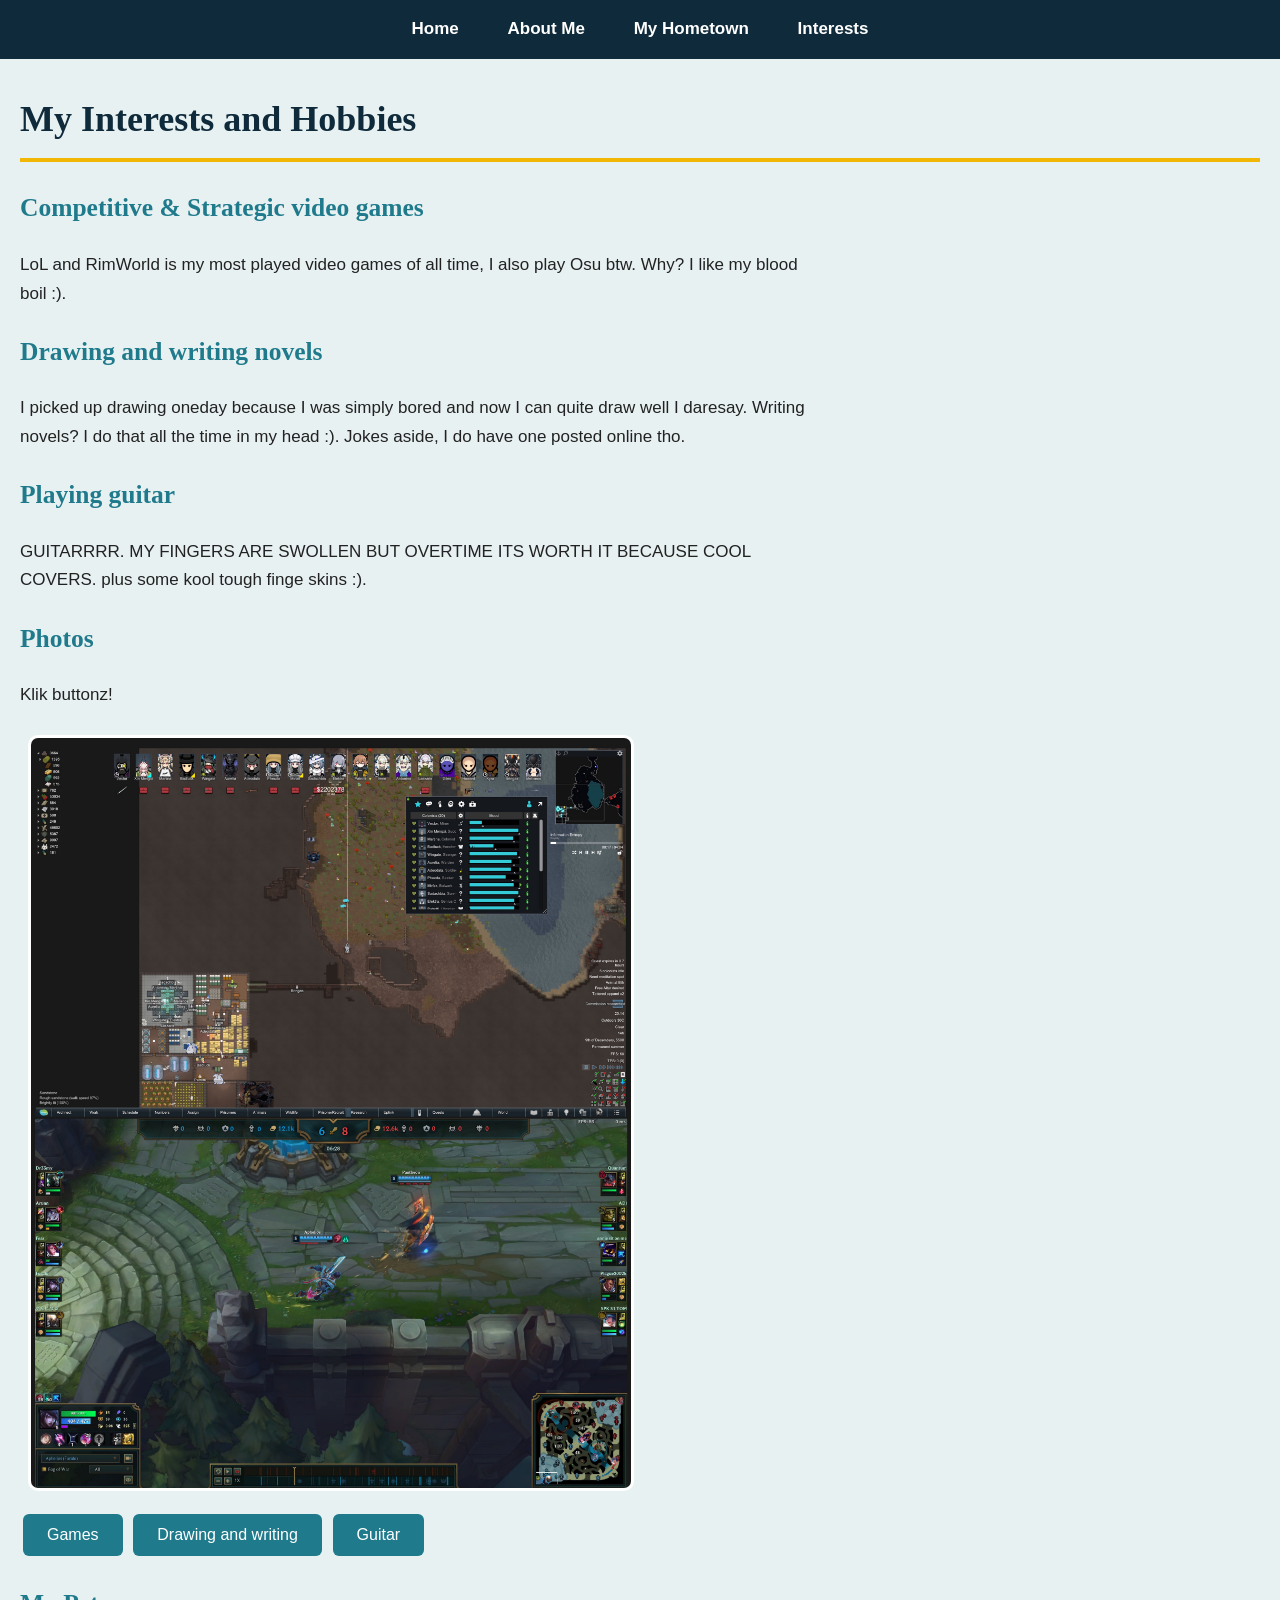
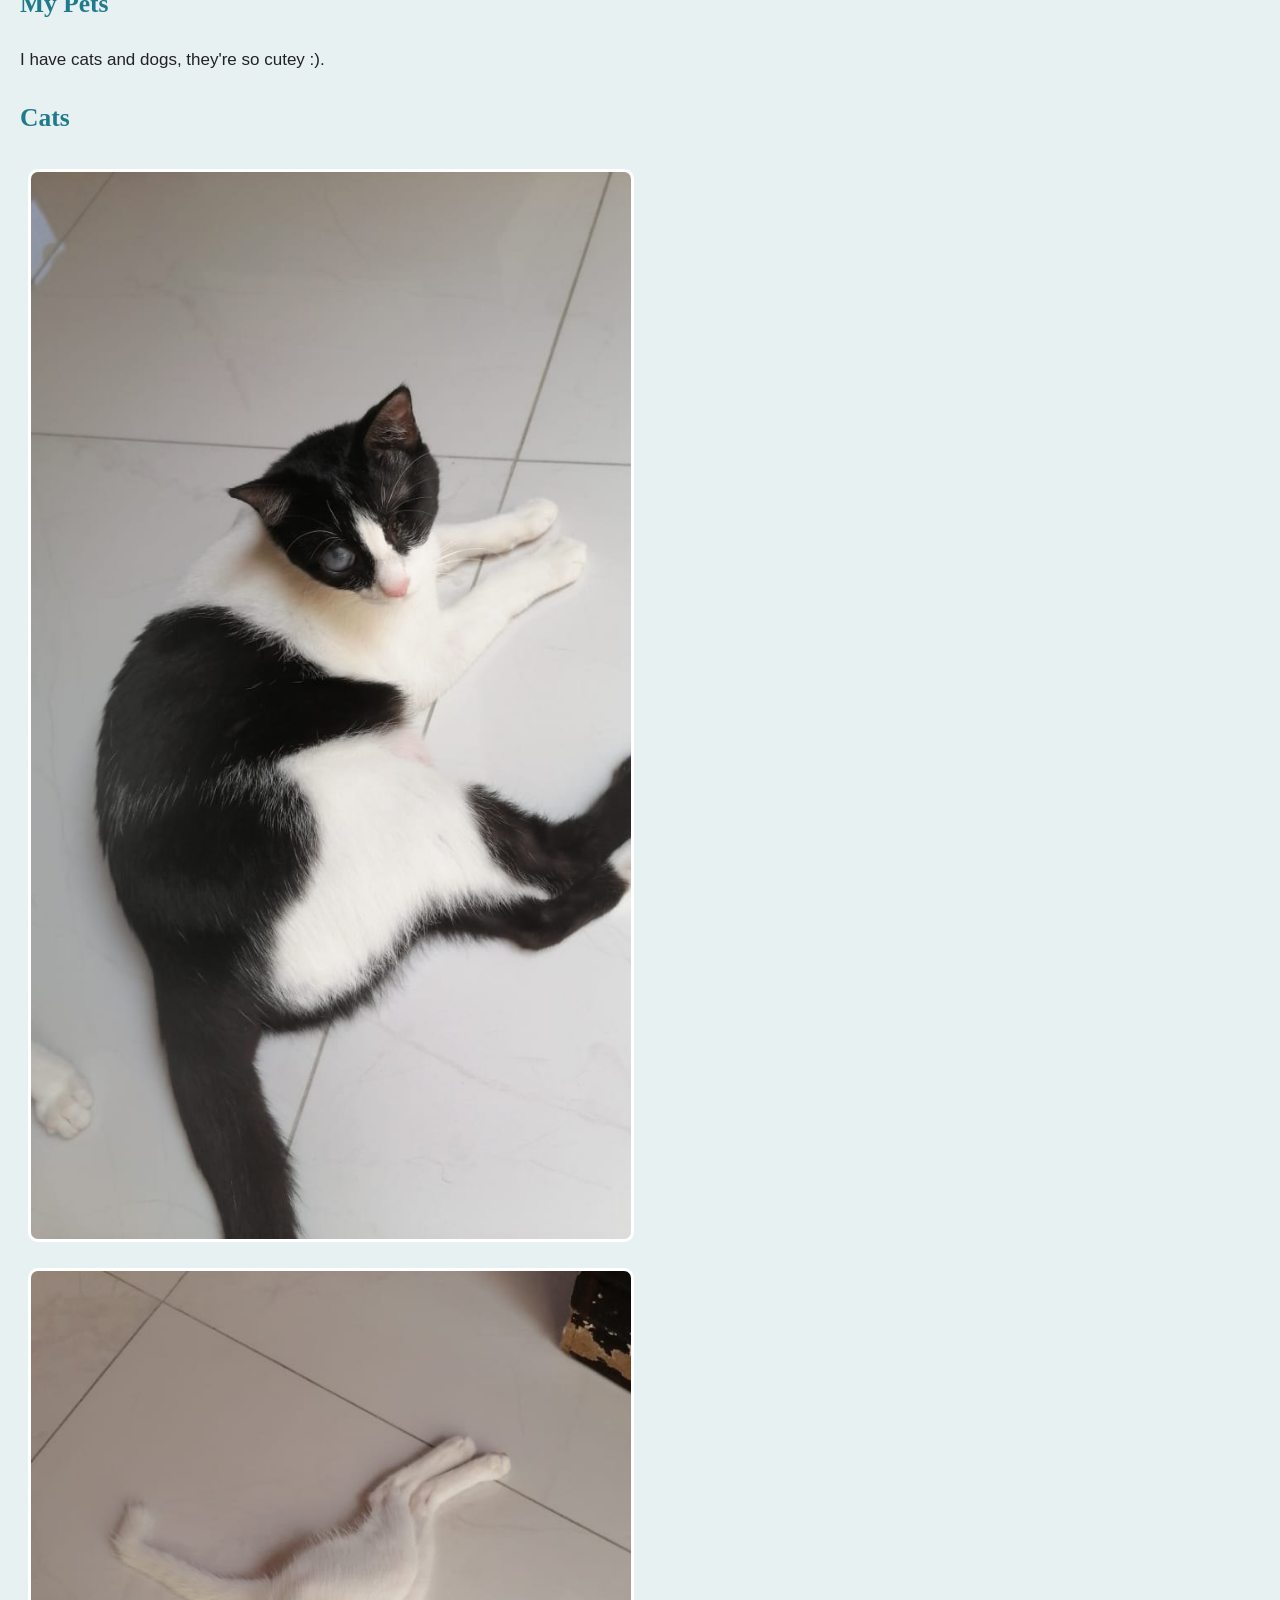
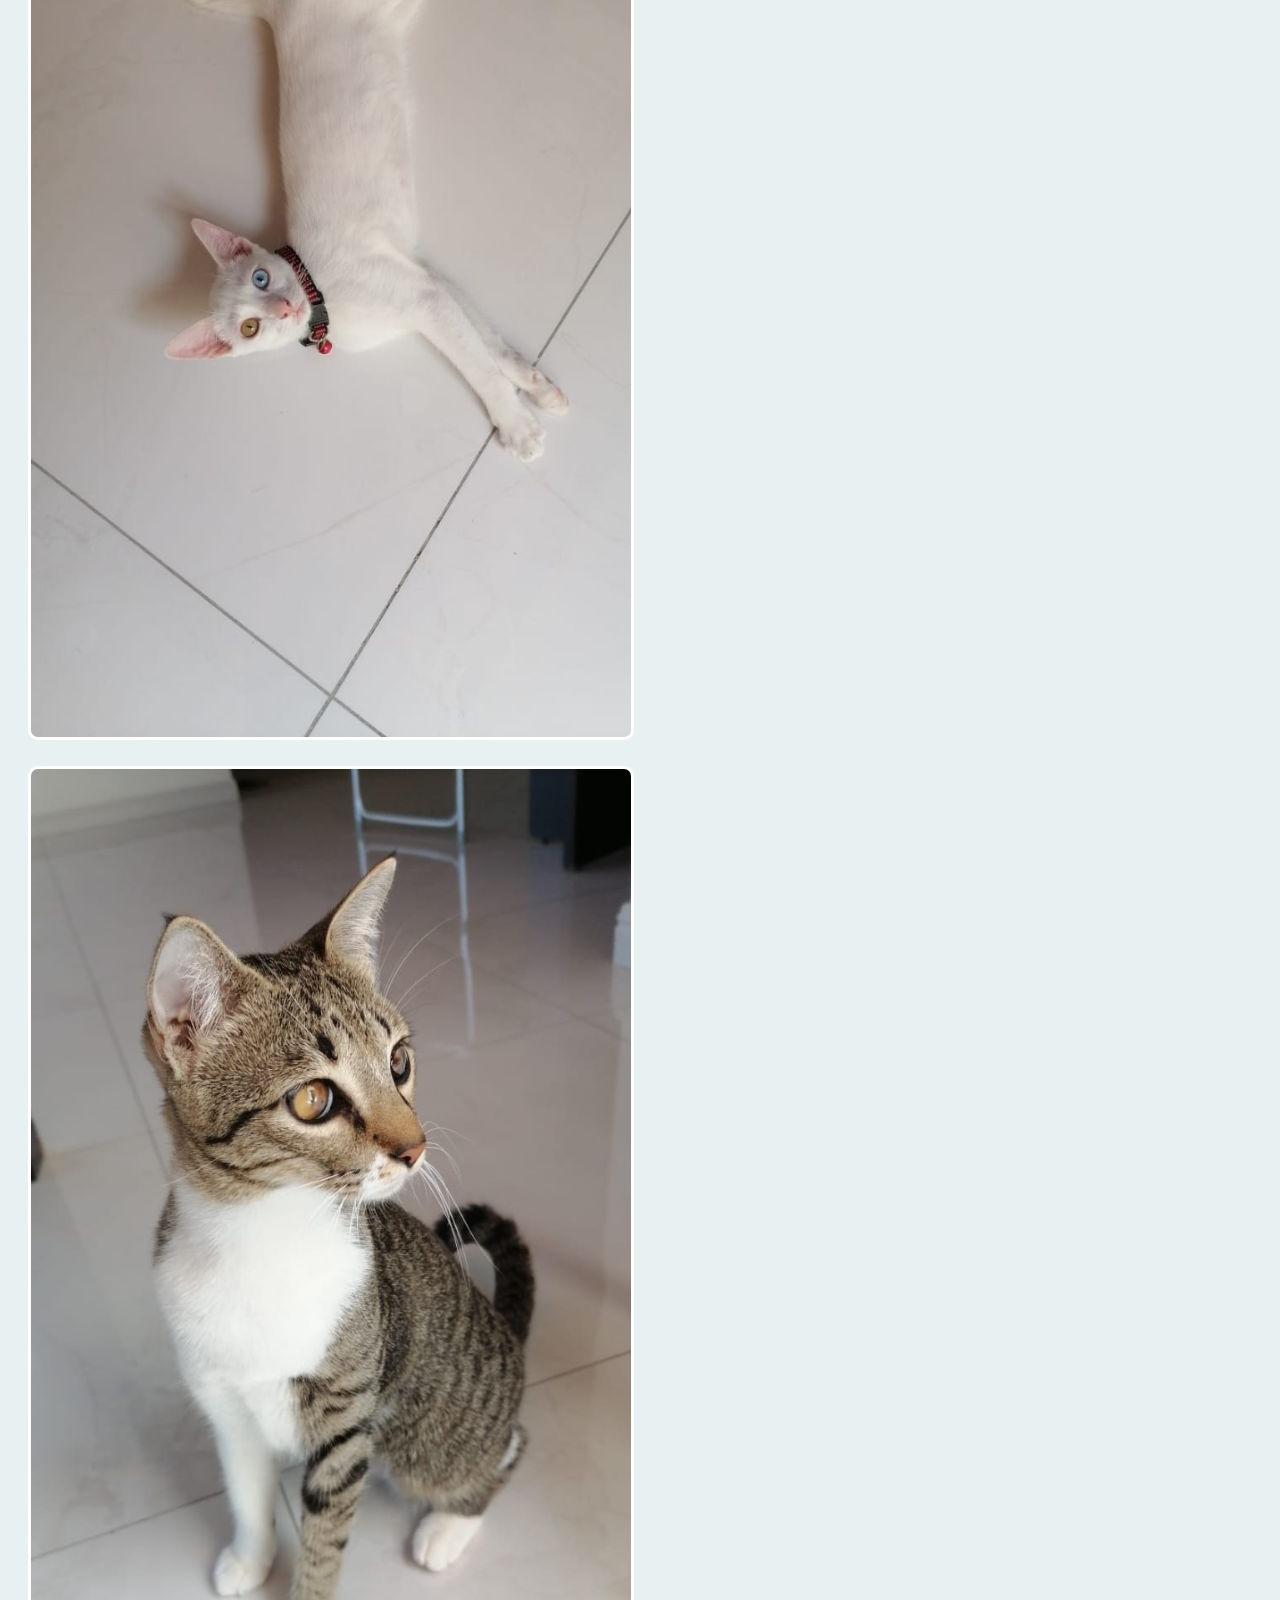
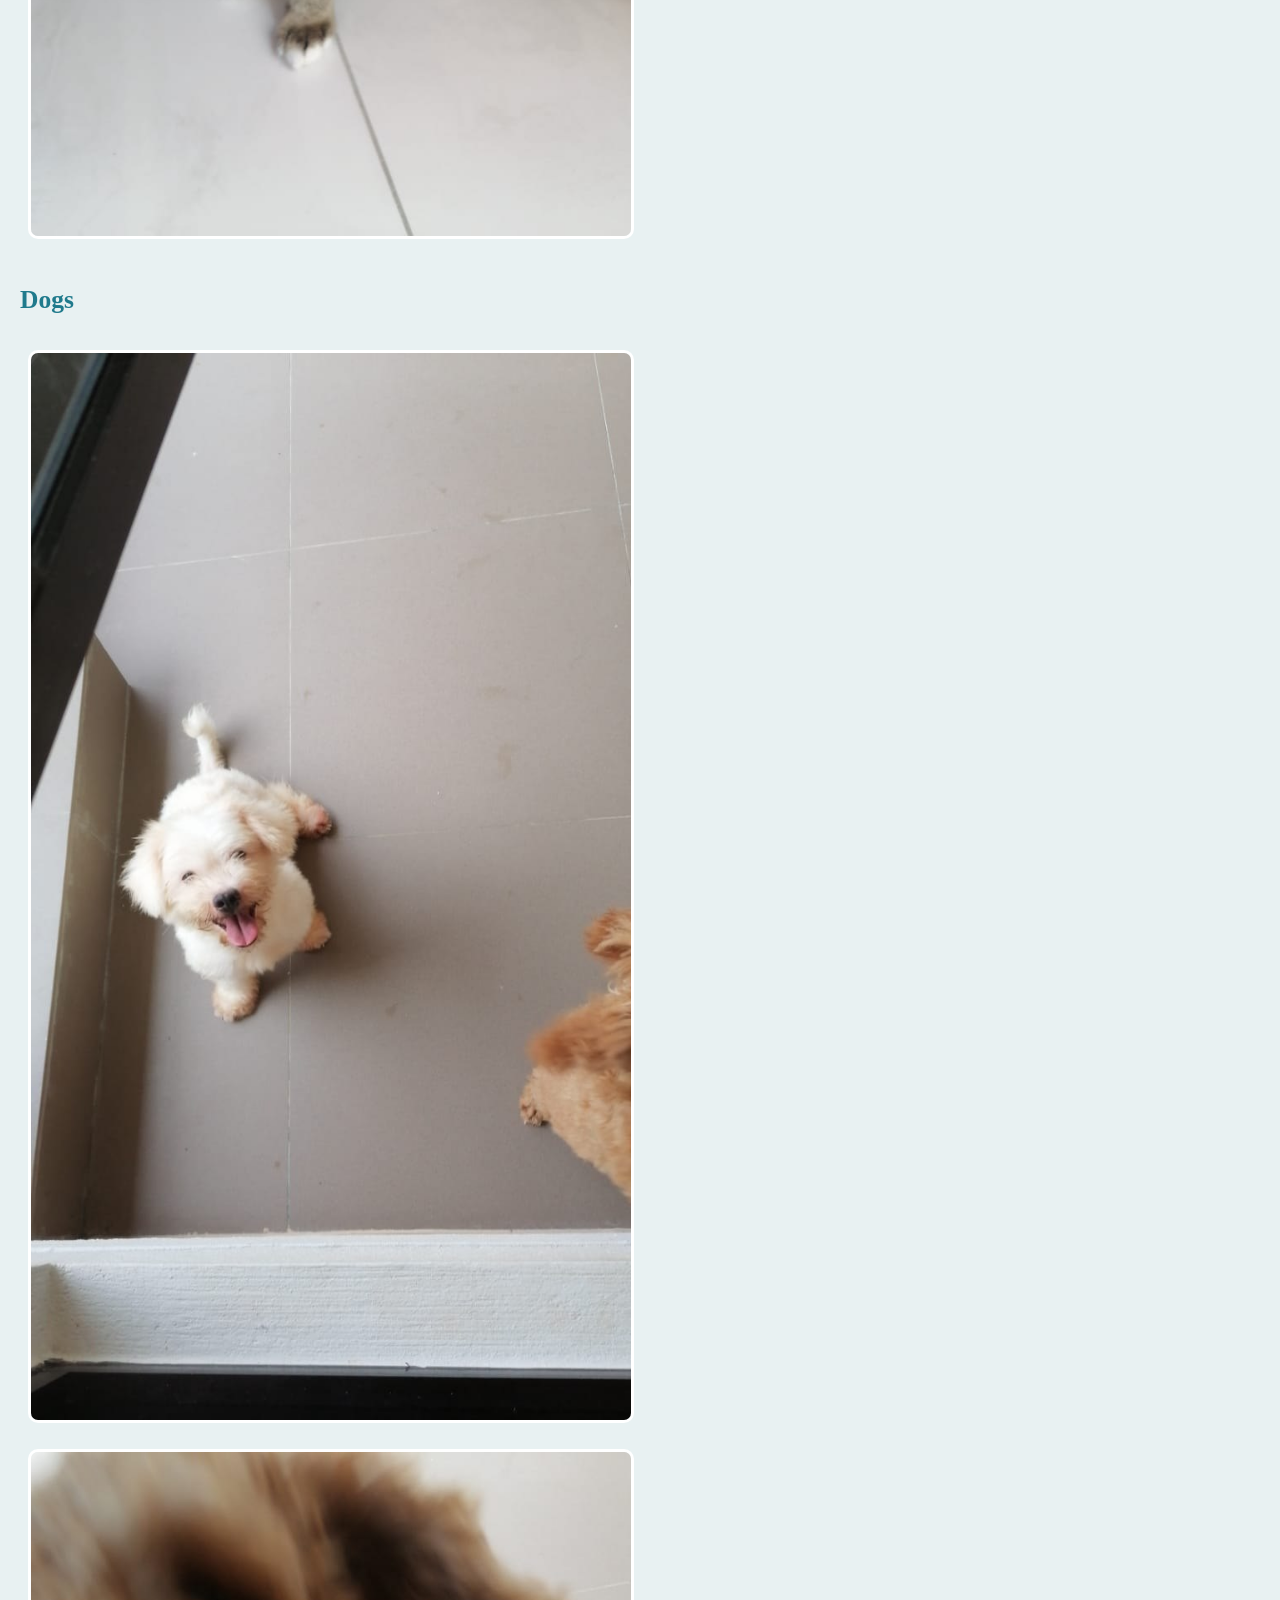
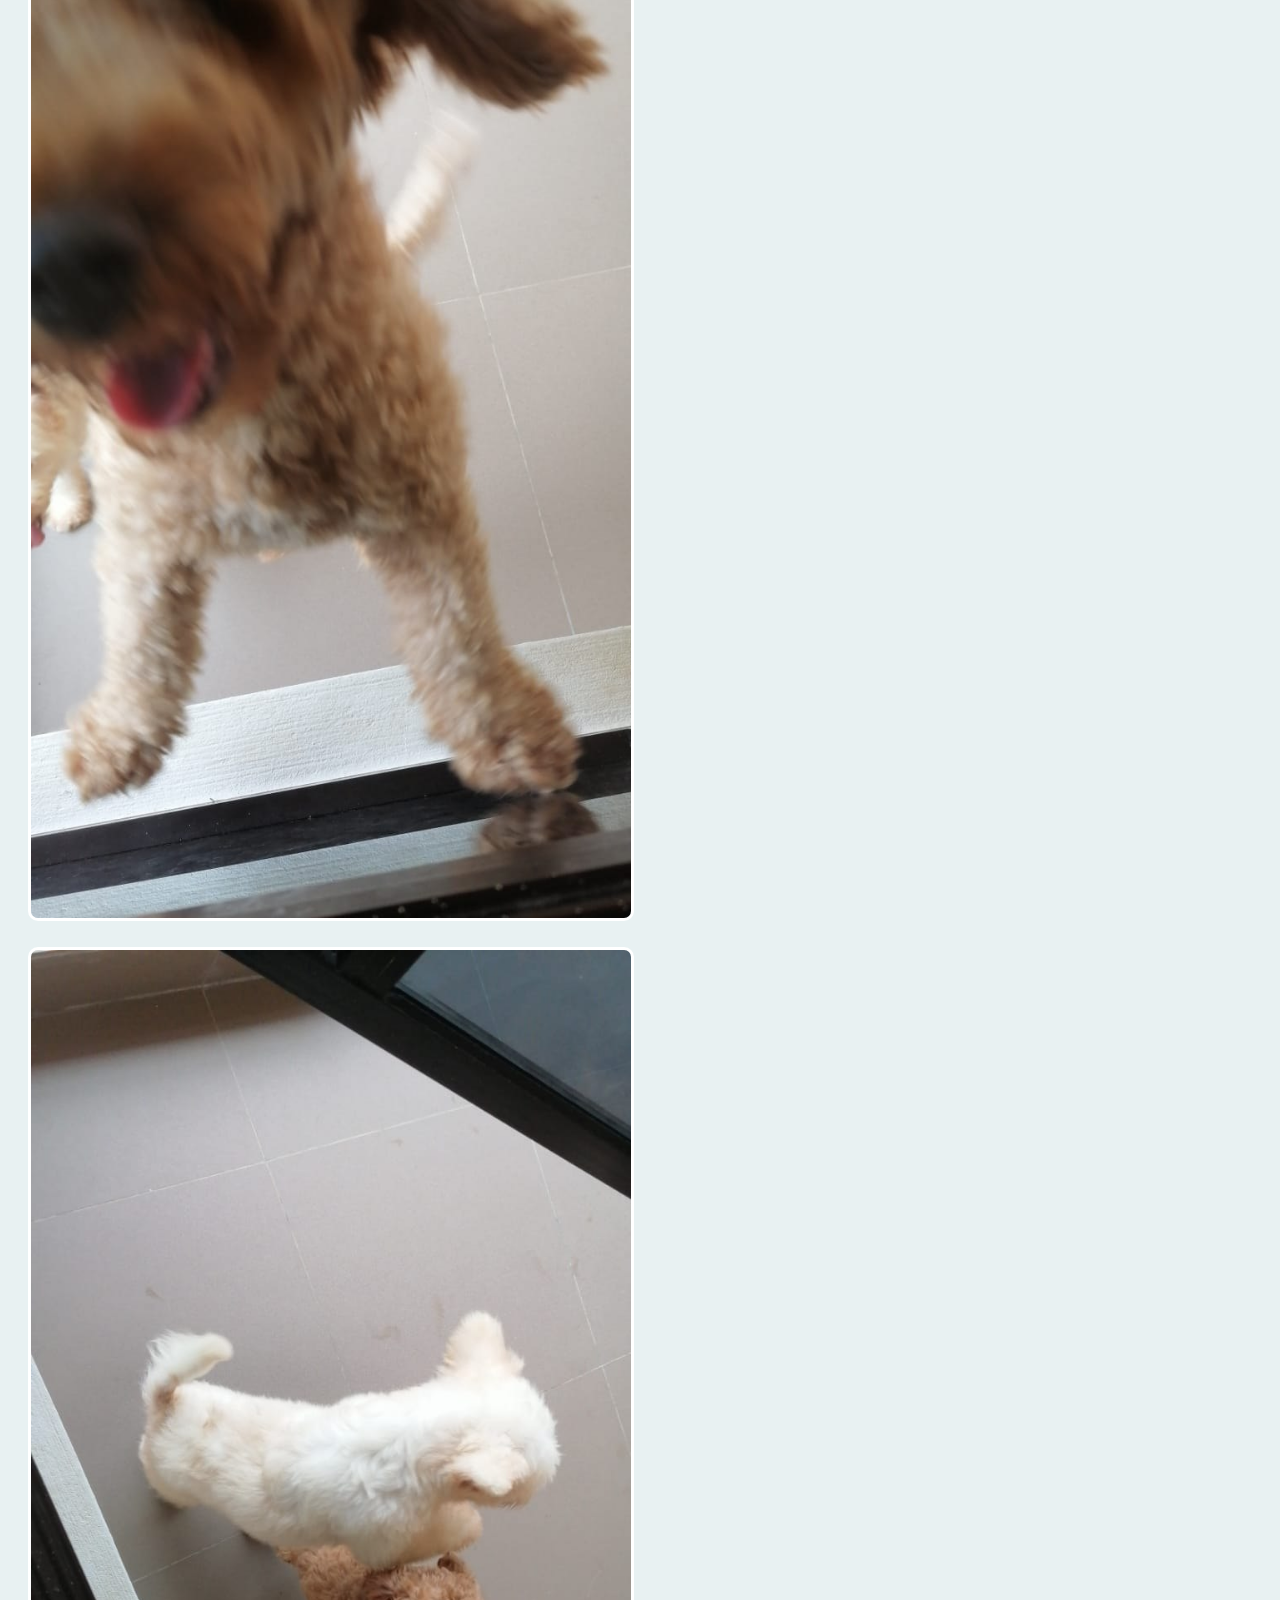
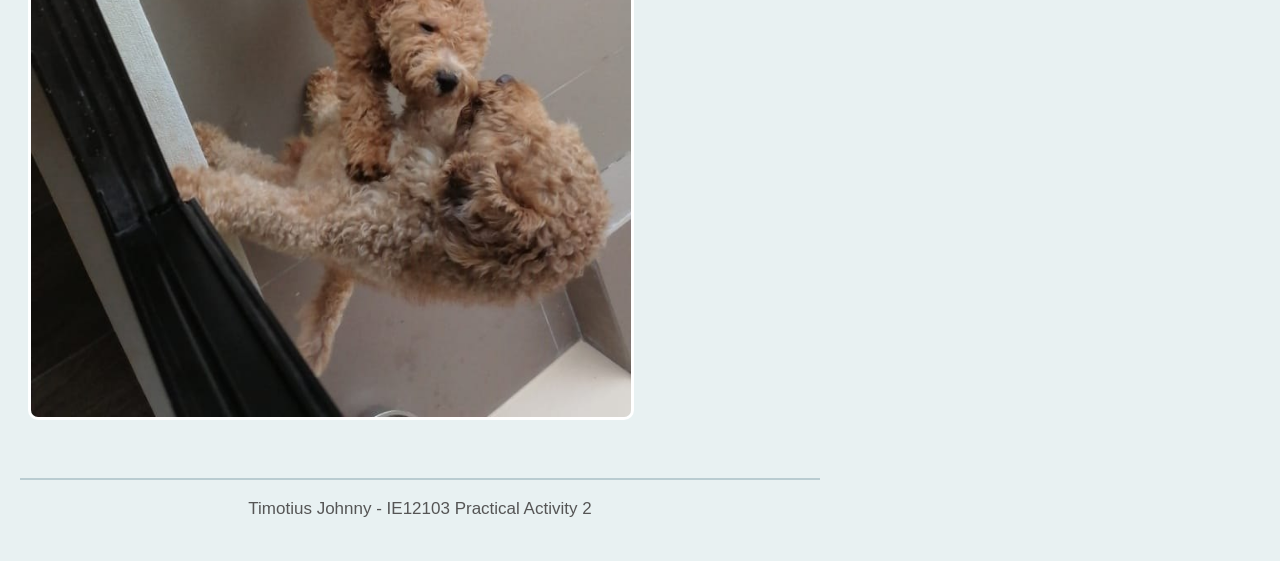
==== hobbies.html @ b257c764 "Add files via upload" ====
<!DOCTYPE html>
<html>
<head>
  <meta name="viewport" content="width=device-width, initial-scale=1">
  <title>Interests</title>
  <link rel="stylesheet" href="style.css">
</head>
<body>

<div class="menu">
  <a href="index.html">Home</a>
  <a href="about.html">About Me</a>
  <a href="hometown.html">My Hometown</a>
  <a href="hobbies.html">Interests</a>
</div>

<h1>My Interests and Hobbies</h1>

<h2>Competitive & Strategic video games</h2>
<p>LoL and RimWorld is my most played video games of all time, I also play Osu btw. Why? I like my blood boil :).</p>
<h2>Drawing and writing novels</h2>
<p>I picked up drawing oneday because I was simply bored and now I can quite draw well I daresay. Writing novels? I do that all the time in my head :). Jokes aside, I do have one posted online tho.</p>
<h2>Playing guitar</h2>
<p>GUITARRRR. MY FINGERS ARE SWOLLEN BUT OVERTIME ITS WORTH IT BECAUSE COOL COVERS. plus some kool tough finge skins :).</p>

<h2>Photos</h2>
<p>Klik buttonz!</p>
<img id="photo" src="images/hobby1.jpg" alt="Hobby photo"><br>
<button class="button" onclick="document.getElementById('photo').src = 'images/hobby1.jpg'">Games</button>
<button class="button" onclick="document.getElementById('photo').src = 'images/hobby2.jpg'">Drawing and writing</button>
<button class="button" onclick="document.getElementById('photo').src = 'images/hobby3.jpg'">Guitar</button>

<h2>My Pets</h2>
<p>I have cats and dogs, they're so cutey :).</p>

<h2>Cats</h2>
<img src="images/cat1.jpg" alt="Cat photo 1">
<img src="images/cat2.jpg" alt="Cat photo 2">
<img src="images/cat3.jpg" alt="Cat photo 3">

<h2>Dogs</h2>
<img src="images/dog1.jpg" alt="Dog photo 1">
<img src="images/dog2.jpg" alt="Dog photo 2">
<img src="images/dog3.jpg" alt="Dog photo 3">

<p class="footer">Timotius Johnny - IE12103 Practical Activity 2</p>

</body>
</html>
---- style.css ----
body {
  font-family: Arial, sans-serif;
  background-color: #e8f1f2;
  color: #222;
  margin: 0;
  padding: 0 20px 20px 20px;
  line-height: 1.7;
  font-size: 17px;
}

/* Keep lines of text a readable length */
p, ul {
  max-width: 800px;
}

h1 {
  color: #0f2a3a;
  font-family: Georgia, serif;
  font-size: 36px;
  border-bottom: 4px solid #f2b705;
  padding-bottom: 8px;
}
h2 {
  color: #1f7a8c;
  font-family: Georgia, serif;
}

/* Menu bar */
.menu {
  background-color: #0f2a3a;
  padding: 15px;
  margin: 0 -20px 30px -20px;
  text-align: center;
}
.menu a {
  color: white;
  margin: 0 6px;
  padding: 8px 16px;
  text-decoration: none;
  font-weight: bold;
  border-radius: 5px;
}
.menu a:hover {
  background-color: #1f7a8c;
}

/* Buttons */
.button {
  background-color: #1f7a8c;
  color: white;
  border: none;
  padding: 12px 24px;
  margin: 5px 3px;
  font-size: 16px;
  text-decoration: none;
  cursor: pointer;
  display: inline-block;
  border-radius: 6px;
}
.button:hover {
  background-color: #0f2a3a;
}

/* Images */
img {
  width: 600px;
  max-width: 100%;
  margin: 8px;
  border-radius: 10px;
  border: 3px solid white;
  background-color: #b9ccd1;
}

/* Highlighted text and links */
mark {
  background-color: #f2b705;
  padding: 0 4px;
}
a {
  color: #1f7a8c;
}

.footer {
  text-align: center;
  margin-top: 40px;
  padding-top: 15px;
  border-top: 2px solid #b9ccd1;
  color: #555;
}

/* Small screens */
@media (max-width: 600px) {
  h1 {
    font-size: 28px;
  }
  .menu a {
    display: inline-block;
    margin: 3px;
  }
}
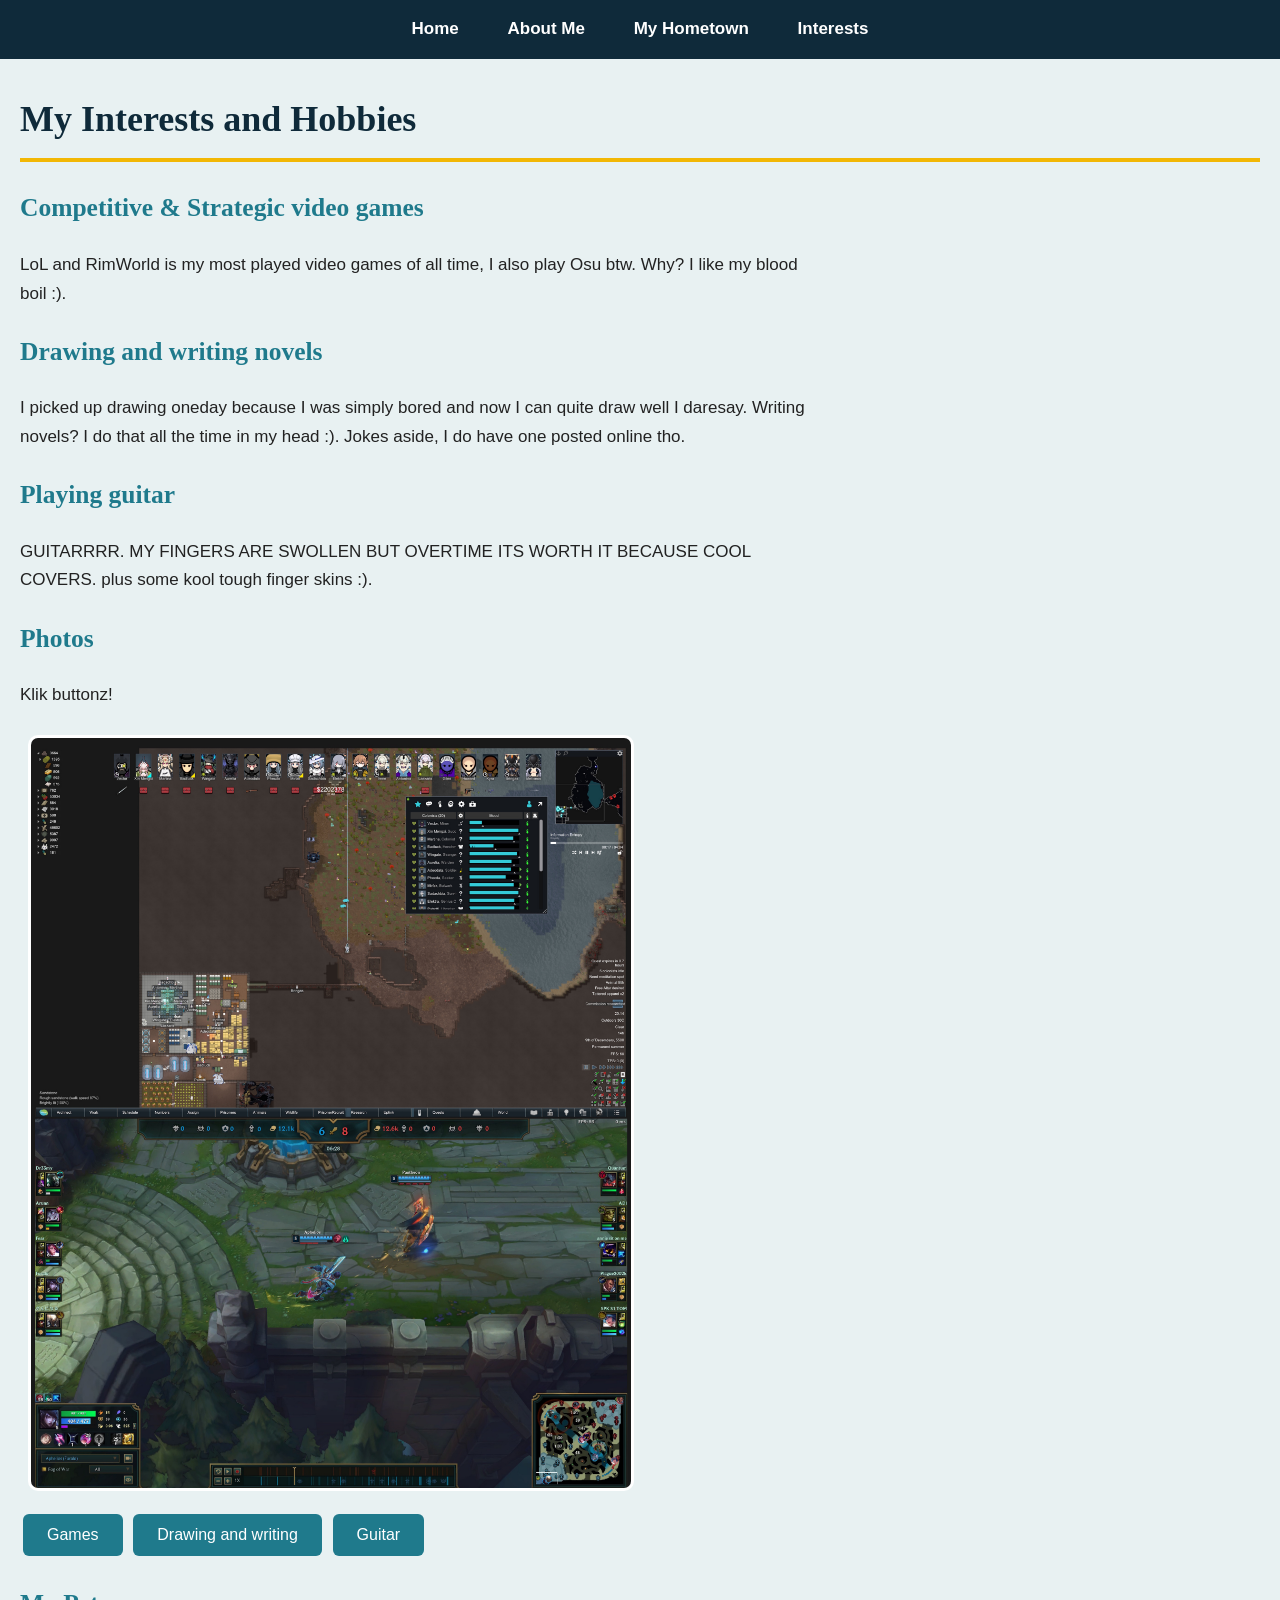
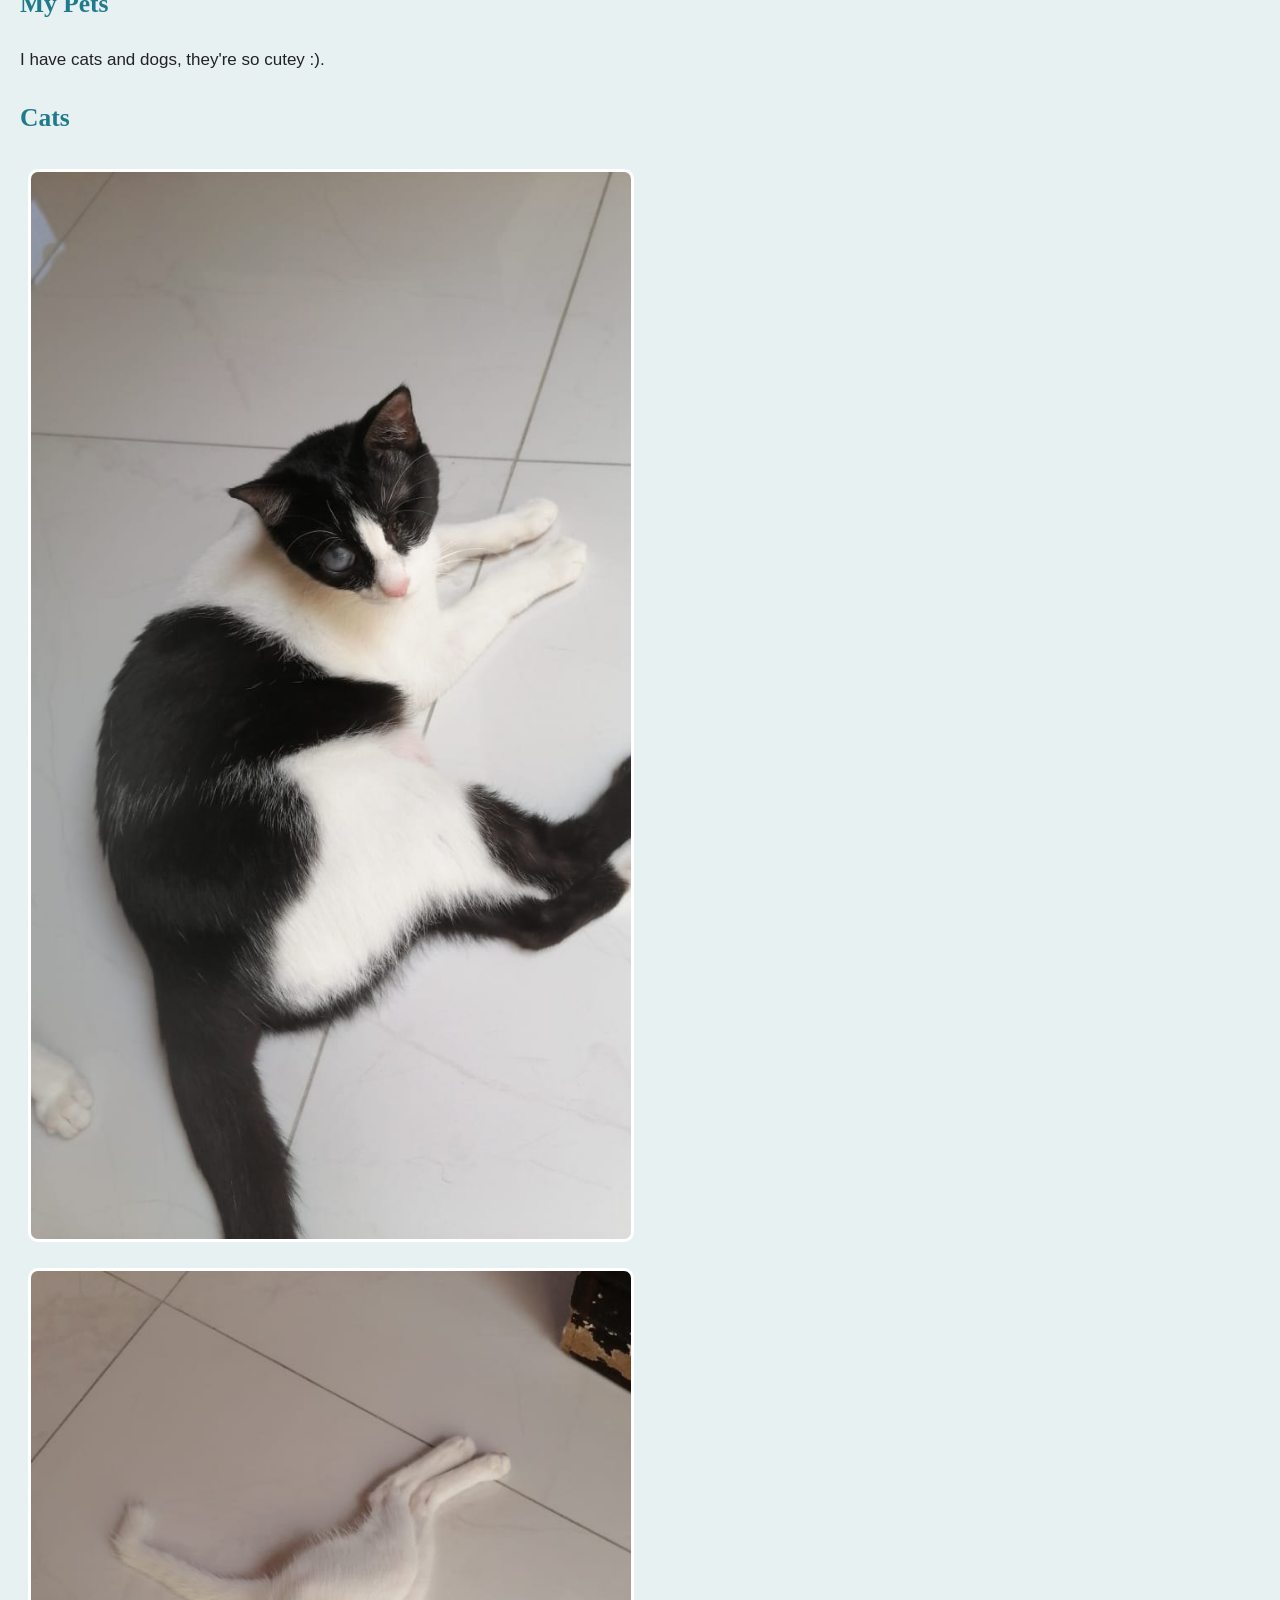
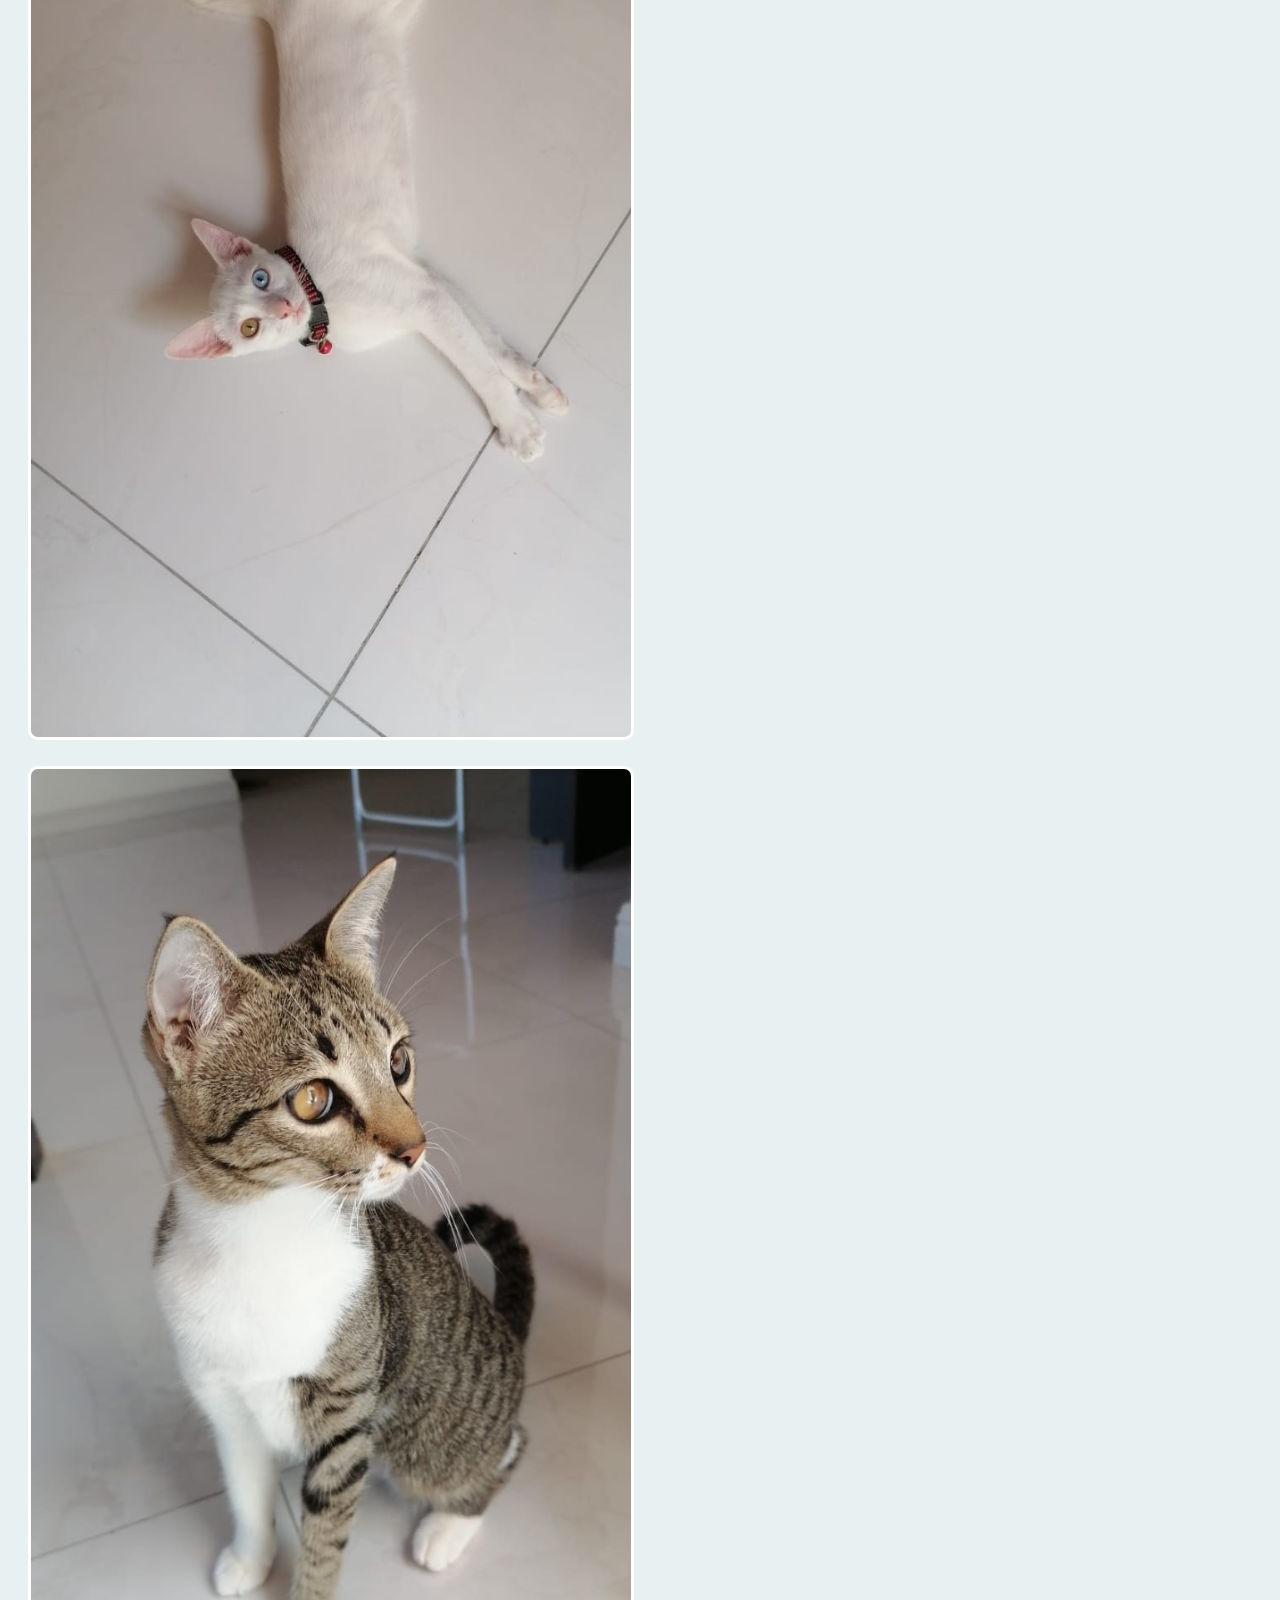
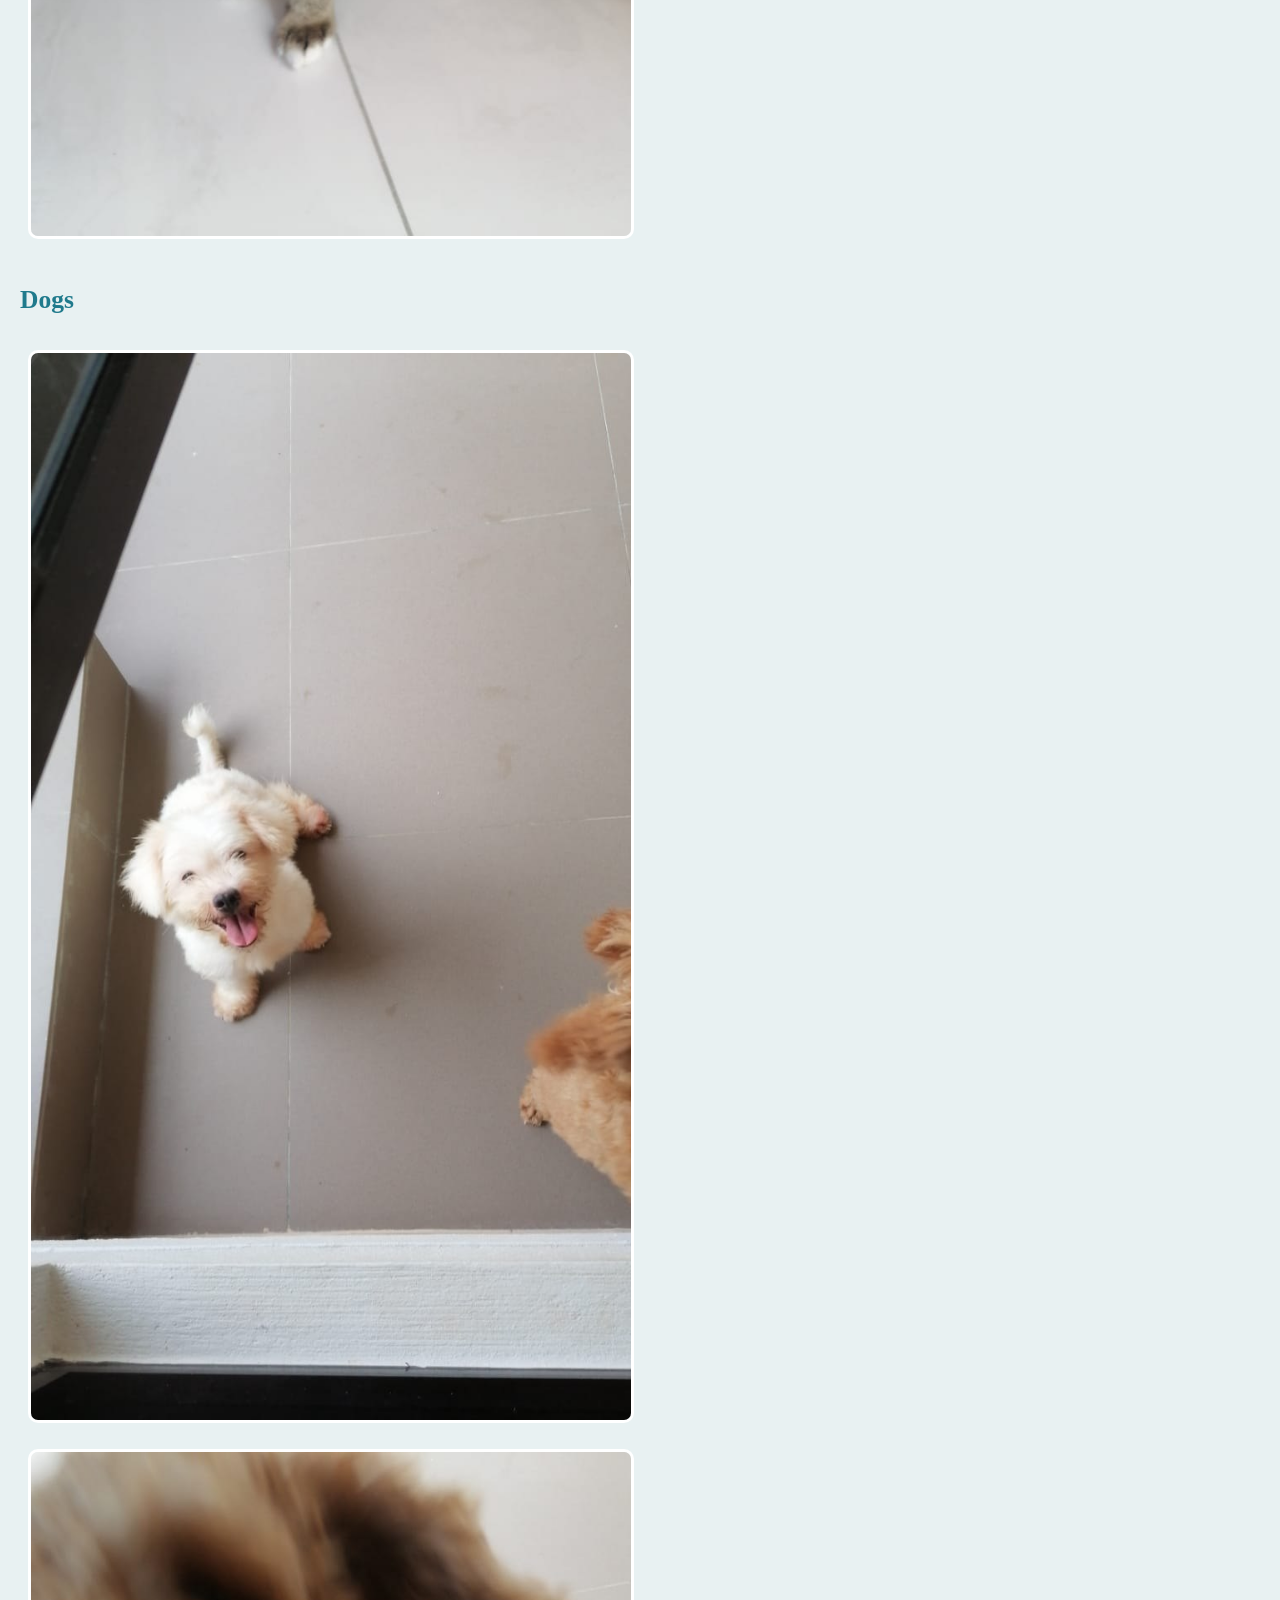
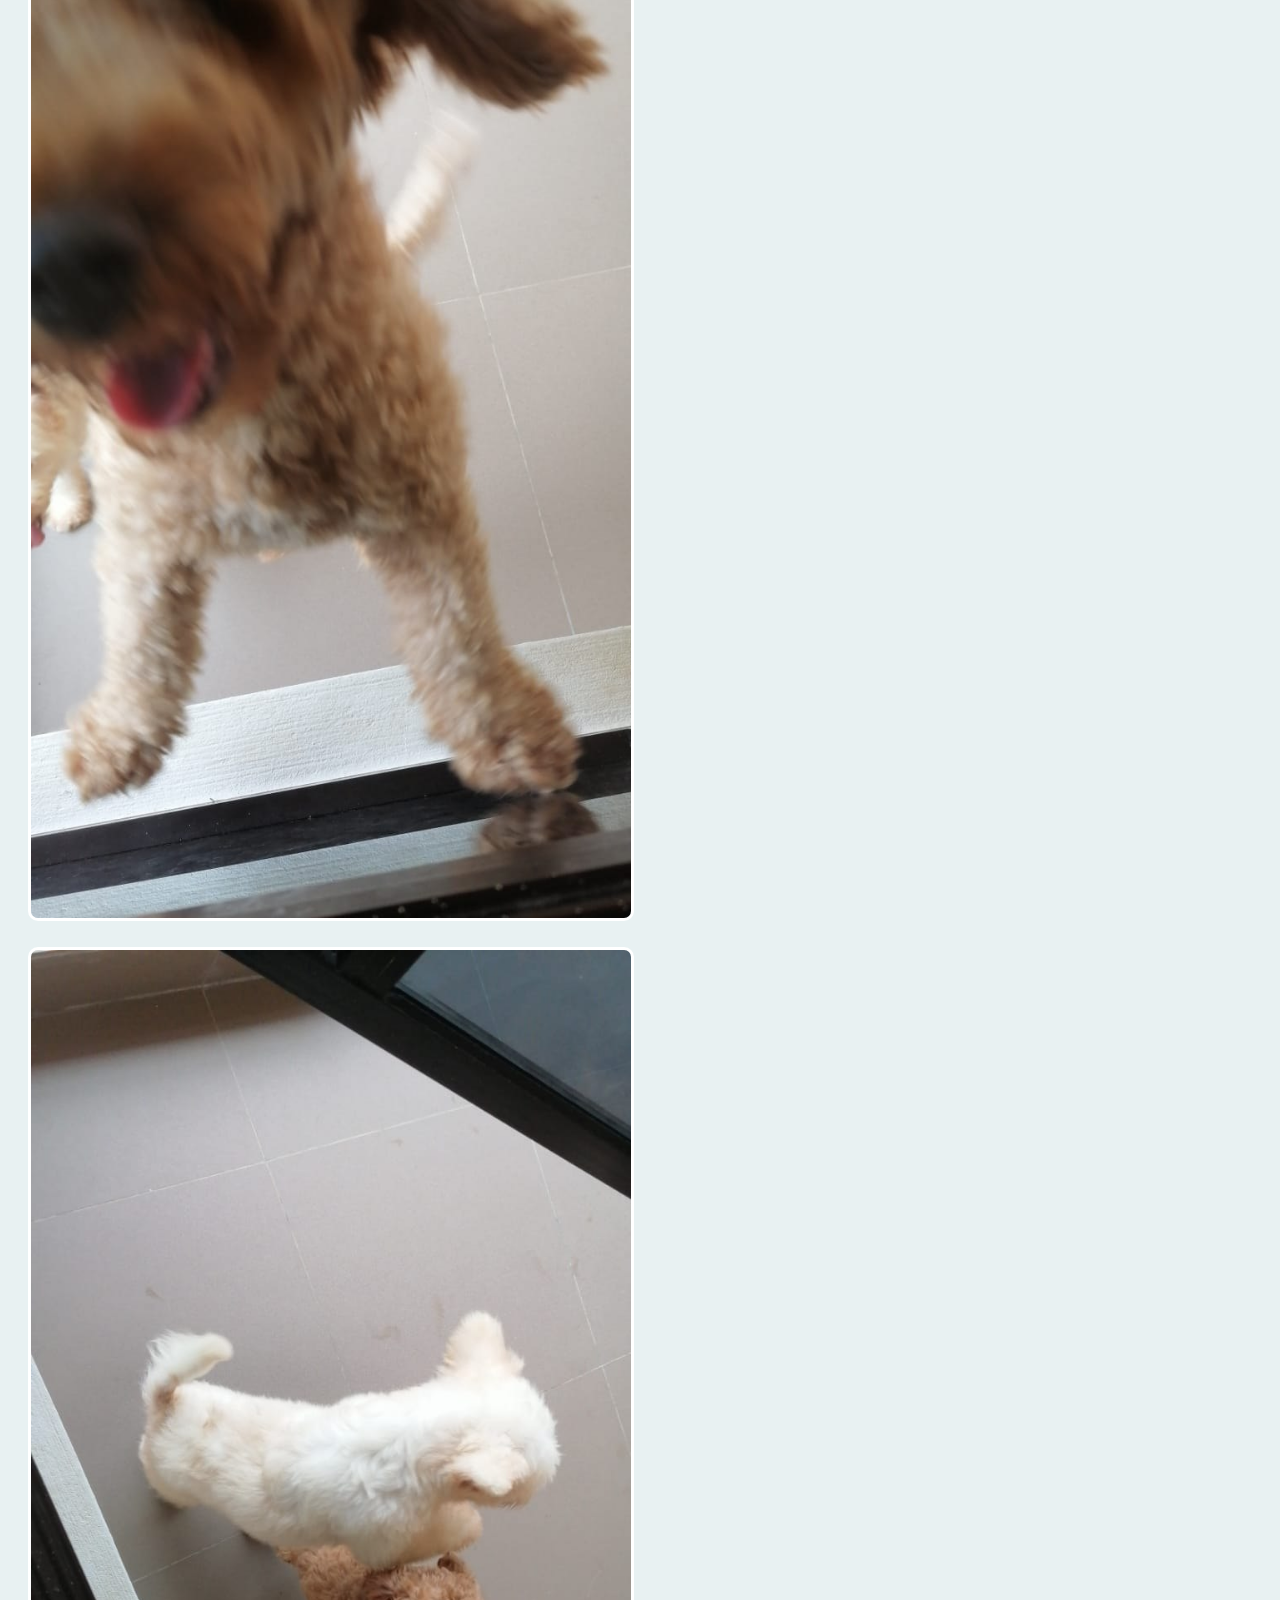
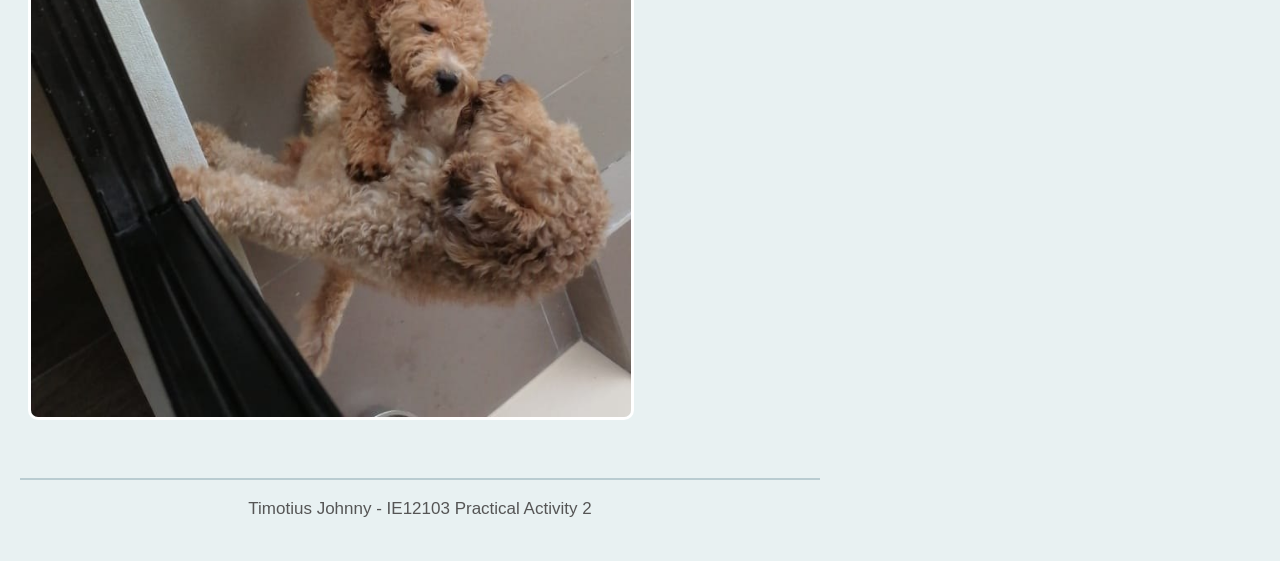
==== commit 2578fb99: "Update hobbies.html" ====
--- a/hobbies.html
+++ b/hobbies.html
@@ -21,7 +21,7 @@
 <h2>Drawing and writing novels</h2>
 <p>I picked up drawing oneday because I was simply bored and now I can quite draw well I daresay. Writing novels? I do that all the time in my head :). Jokes aside, I do have one posted online tho.</p>
 <h2>Playing guitar</h2>
-<p>GUITARRRR. MY FINGERS ARE SWOLLEN BUT OVERTIME ITS WORTH IT BECAUSE COOL COVERS. plus some kool tough finge skins :).</p>
+<p>GUITARRRR. MY FINGERS ARE SWOLLEN BUT OVERTIME ITS WORTH IT BECAUSE COOL COVERS. plus some kool tough finger skins :).</p>
 
 <h2>Photos</h2>
 <p>Klik buttonz!</p>
